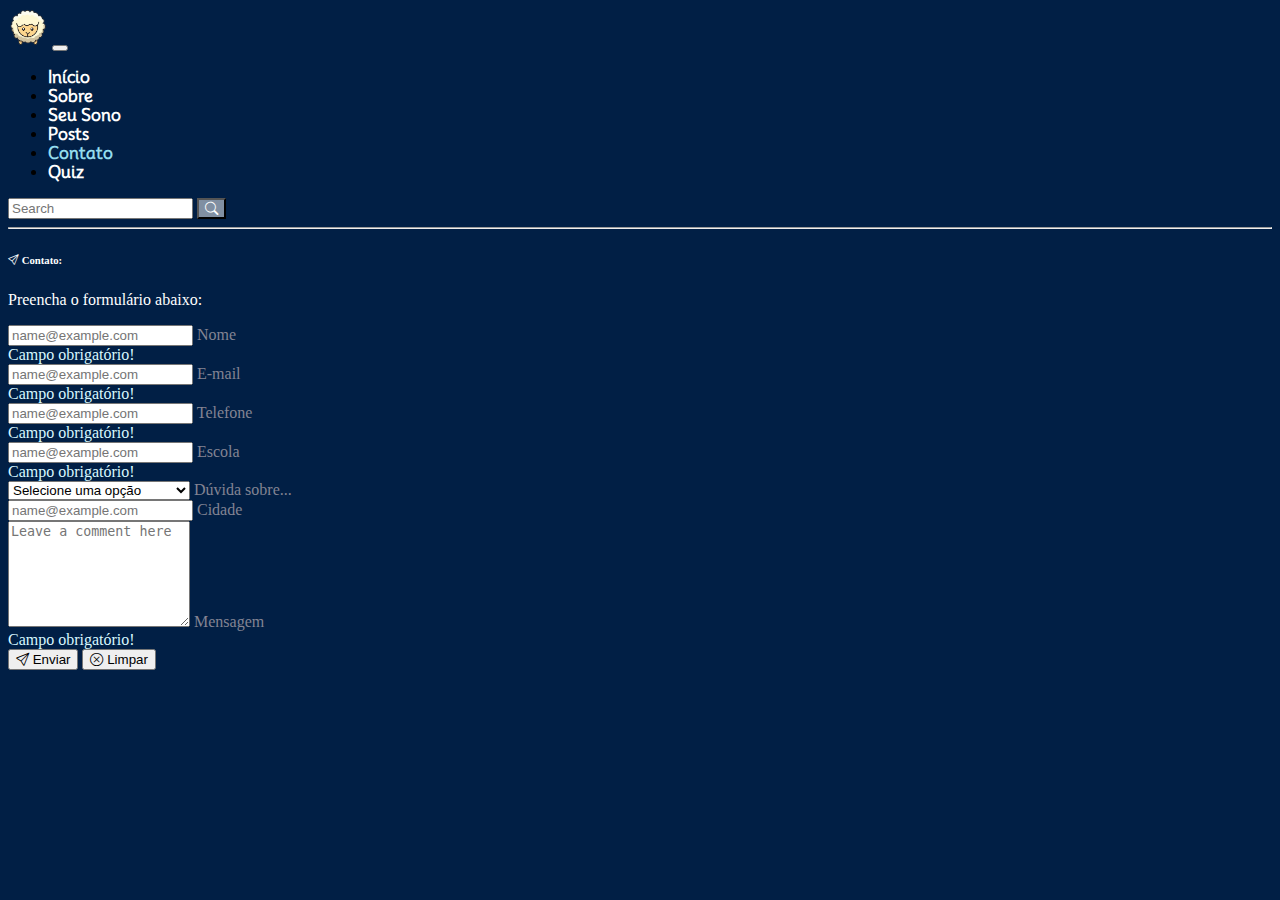
==== contato.html @ be9c15e2 "Arquivos adicionados" ====
<!DOCTYPE html>
<html>
<head>
	<meta charset="utf-8">
	<meta name="viewport" content="width=device-width, initial-scale=1">
	<title>Durma mais, viva mais</title>

  <link rel="icon" href="ovelha.png" sizes="32x32">

	<link href="https://cdn.jsdelivr.net/npm/bootstrap@5.3.1/dist/css/bootstrap.min.css" rel="stylesheet" integrity="sha384-4bw+/aepP/YC94hEpVNVgiZdgIC5+VKNBQNGCHeKRQN+PtmoHDEXuppvnDJzQIu9" crossorigin="anonymous">

	<link rel="stylesheet" href="https://cdn.jsdelivr.net/npm/bootstrap-icons@1.10.5/font/bootstrap-icons.css">

  <link rel="stylesheet" href="style.css">

	<style type="text/css">
		@import url('https://fonts.googleapis.com/css2?family=Mooli&display=swap');

    .menuFonte
    {
      font-family: 'Mooli', sans-serif;
      font-size: 16px;
    }

    .corFonteMenu
    { 
      color: white;
      font-weight: bold;
    }

    .corNav
    {
      background-color: #011F45;
    }

    .corPagina
    {
      background-color: #011F45;
    }

    .entrar
    {
      background-color: white; 
      padding:7px; 
      font-size: 15px;
      margin-right: 15px;
      margin-top: 12px; 
      border-radius: 10px; 
      font-family: 'Mooli', sans-serif;
    }

    .corFonteMenu:hover{
      color: #a6aef6;
    }

    a{
      text-decoration: none;
      color: white;
    }
   
	</style>

</head>
<body class="corPagina">

	<script src="https://cdn.jsdelivr.net/npm/bootstrap@5.3.1/dist/js/bootstrap.bundle.min.js" integrity="sha384-HwwvtgBNo3bZJJLYd8oVXjrBZt8cqVSpeBNS5n7C8IVInixGAoxmnlMuBnhbgrkm" crossorigin="anonymous"></script>

	<!--início navbar-->

	<nav class="navbar navbar-expand-lg corNav">
  <div class="container-fluid">
    <a class="navbar-brand corFonteMenu" href="index.html"><image><img src="ovelha.png" height="40px"></image></a>
    <button class="navbar-toggler" type="button" data-bs-toggle="collapse" data-bs-target="#navbarSupportedContent" aria-controls="navbarSupportedContent" aria-expanded="false" aria-label="Toggle navigation">
      <span class="navbar-toggler-icon"></span>
    </button>
    <div class="collapse navbar-collapse" id="navbarSupportedContent">
      <ul class="navbar-nav me-auto mb-2 mb-lg-0 menuFonte">
        <li class="nav-item">
          <a class="nav-link active" style="color: white; font-weight: bold;" aria-current="page" href="index.html">Início</a>
        </li>
        <li class="nav-item dropdown">
          <a class="nav-link corFonteMenu" href="sobre.html">Sobre</a>
        </li>
        <li class="nav-item">
          <a class="nav-link corFonteMenu" href="sono.html">Seu Sono</a>
        </li>
        <li class="nav-item">
          <a class="nav-link corFonteMenu" href="posts.html">Posts</a>
        </li>
        <li class="nav-item">
          <a class="nav-link" style="color: #94dced; font-weight: bold;" href="contato.html">Contato</a>
        </li>
        <li class="nav-item">
          <a class="nav-link corFonteMenu" href="quiz.html">Quiz</a>
        </li>
        
      </ul>

      <form class="d-flex" role="search">
        <input class="form-control me-2" type="search" placeholder="Search" aria-label="Search">
        <button class="btn btn-outline" style="background-color: rgba(255,255,255,0.5); color: white;" type="submit"><i class="bi bi-search"></i></button>
      </form>
    </div>
  </div>
  </nav>

  <hr>

  <div class="container corContainer">

		<div class="row mb-2" style="color:white;">
			<h6 class="display-6"><i class="bi bi-send"></i> Contato: </h6>
			<p class="lead">Preencha o formulário abaixo: </p>	

      <form class="needs-validation" novalidate>
      <div class="row">

        <div class="col-md-6 col-sm-12 mb-3">
          
          <div class="form-floating mb-3">
            <input type="text" required class="form-control" id="floatingInput" placeholder="name@example.com">
            <label for="floatingInput" style="color: #838493;">Nome</label>
          

          <div class="invalid-feedback" style="color: #D8F8FF;">
            Campo obrigatório!
          </div></div>
            
        </div>
        <div class="col-md-4 col-sm-12 mb-3">
          
          <div class="form-floating mb-3">
            <input type="email" required class="form-control" id="floatingInput" placeholder="name@example.com">
            <label for="floatingInput" style="color: #838493;">E-mail</label>
          

          <div class="invalid-feedback" style="color: #D8F8FF;">
            Campo obrigatório!
          </div></div>
        </div>
        <div class="col-md-2 col-sm-12 mb-3">
          <div class="form-floating mb-3">
            <input type="tel" required class="form-control" id="floatingInput" placeholder="name@example.com">
            <label for="floatingInput" style="color: #838493;">Telefone</label>
          

          <div class="invalid-feedback" style="color: #D8F8FF;">
            Campo obrigatório!
          </div></div>
          
        </div>
    
      </div>

      <div class="row">

        <div class="col-md-5 col-sm-12 mb-3">
          <div class="form-floating mb-3">
            <input type="text" required class="form-control" id="floatingInput" placeholder="name@example.com">
            <label for="floatingInput" style="color: #838493;">Escola</label>
          

          <div class="invalid-feedback" style="color: #D8F8FF;">
            Campo obrigatório!
          </div></div>
        </div>
        <div class="col-md-3 col-sm-12 mb-3">
          <div class="form-floating">
            <select class="form-select" id="floatingSelectGrid">
              <option selected>Selecione uma opção</option>
              <option value="1">Cadastro</option>
              <option value="2">Pesquisa</option>
              <option value="3">Acompanhamento do sono</option>
            </select>
            <label for="floatingSelectGrid" style="color: #838493;">Dúvida sobre...</label>
          </div>
        </div>
        <div class="col-md-4 col-sm-12 mb-3">
          <div class="form-floating mb-3">
            <input type="text" class="form-control" id="floatingInput" placeholder="name@example.com">
            <label for="floatingInput" style="color: #838493;">Cidade</label>
          </div>
        </div>
        
        
      </div>

      <div class="row">

        <div class="col-12 mb-3">
          <div class="form-floating">
            <textarea class="form-control" required placeholder="Leave a comment here" id="floatingTextarea2" style="height: 100px"></textarea>
            <label for="floatingTextarea2" style="color:#838493;">Mensagem</label>
          

          <div class="invalid-feedback" style="color: #D8F8FF;">
            Campo obrigatório!
          </div></div>
        </div>
        
      </div>

      <div class="row">
        
        <div class="col-12">
          <button type="submit" class="btn btn-primary"><i class="bi bi-send"></i> Enviar</button>

          
          <button type="reset" class="btn btn-primary"><i class="bi bi-x-circle"></i> Limpar</button>
        </div>

      </div>

		</div>

  </form>
		
	</div>

  

      <script src="https://cdn.jsdelivr.net/npm/bootstrap@5.3.1/dist/js/bootstrap.bundle.min.js" integrity="sha384-HwwvtgBNo3bZJJLYd8oVXjrBZt8cqVSpeBNS5n7C8IVInixGAoxmnlMuBnhbgrkm" crossorigin="anonymous"></script>

<script type="text/javascript">
  // Example starter JavaScript for disabling form submissions if there are invalid fields
(() => {
  'use strict'

// Fetch all the forms we want to apply custom Bootstrap validation styles to
const forms = document.querySelectorAll('.needs-validation')

// Loop over them and prevent submission
Array.from(forms).forEach(form => {
  form.addEventListener('submit', event => {
    if (!form.checkValidity()) {
      event.preventDefault()
      event.stopPropagation()
    }

    form.classList.add('was-validated')
  }, false)
})
})()

</script>
 

  <br>
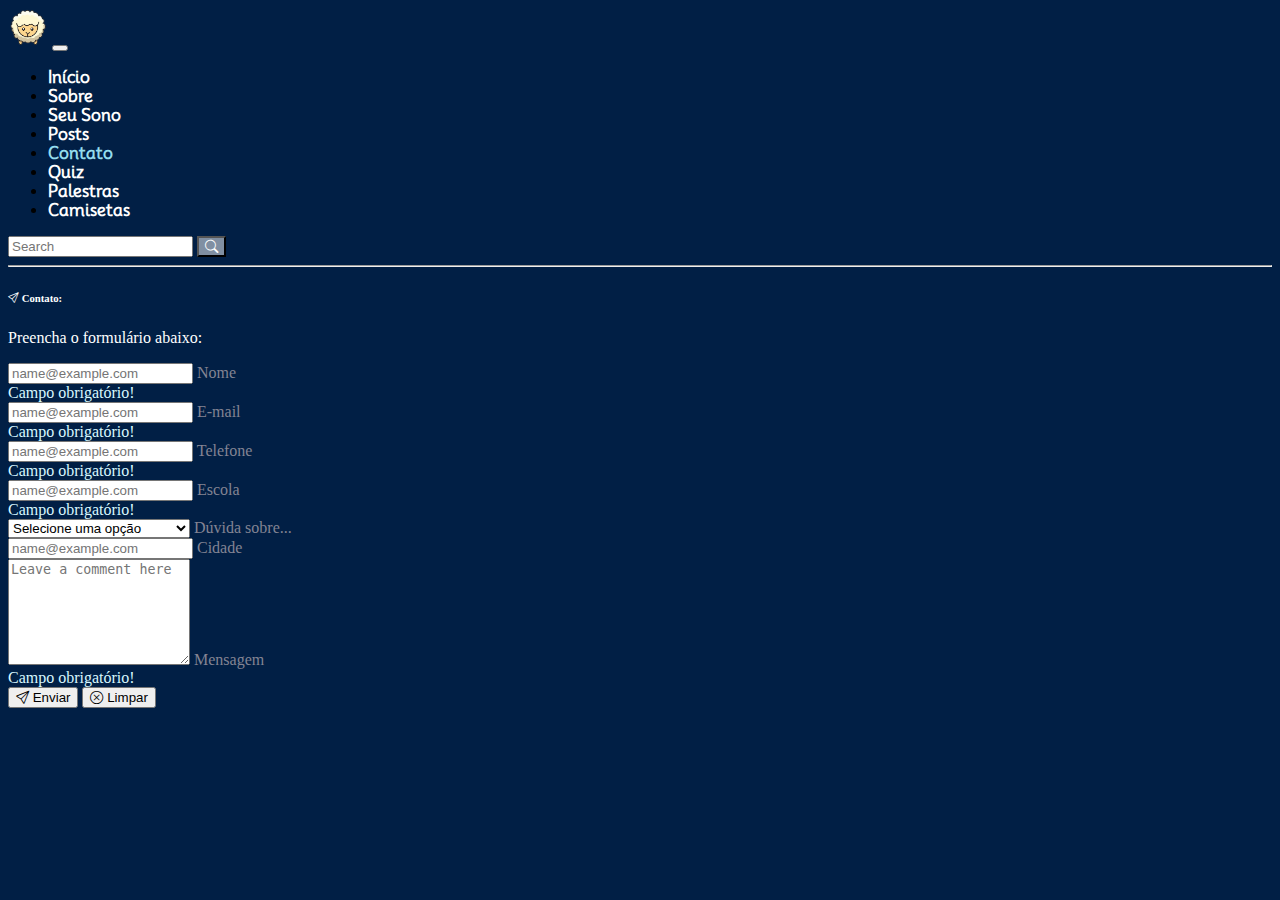
==== commit 7d5bd827: "Versão atualizada - fotos, camisetas e palestras" ====
--- a/contato.html
+++ b/contato.html
@@ -92,6 +92,12 @@
         </li>
         <li class="nav-item">
           <a class="nav-link corFonteMenu" href="quiz.html">Quiz</a>
+        </li>
+        <li class="nav-item">
+          <a class="nav-link corFonteMenu" href="palestras.html">Palestras</a>
+        </li>
+        <li class="nav-item">
+          <a class="nav-link corFonteMenu" href="camisetas.html">Camisetas</a>
         </li>
         
       </ul>
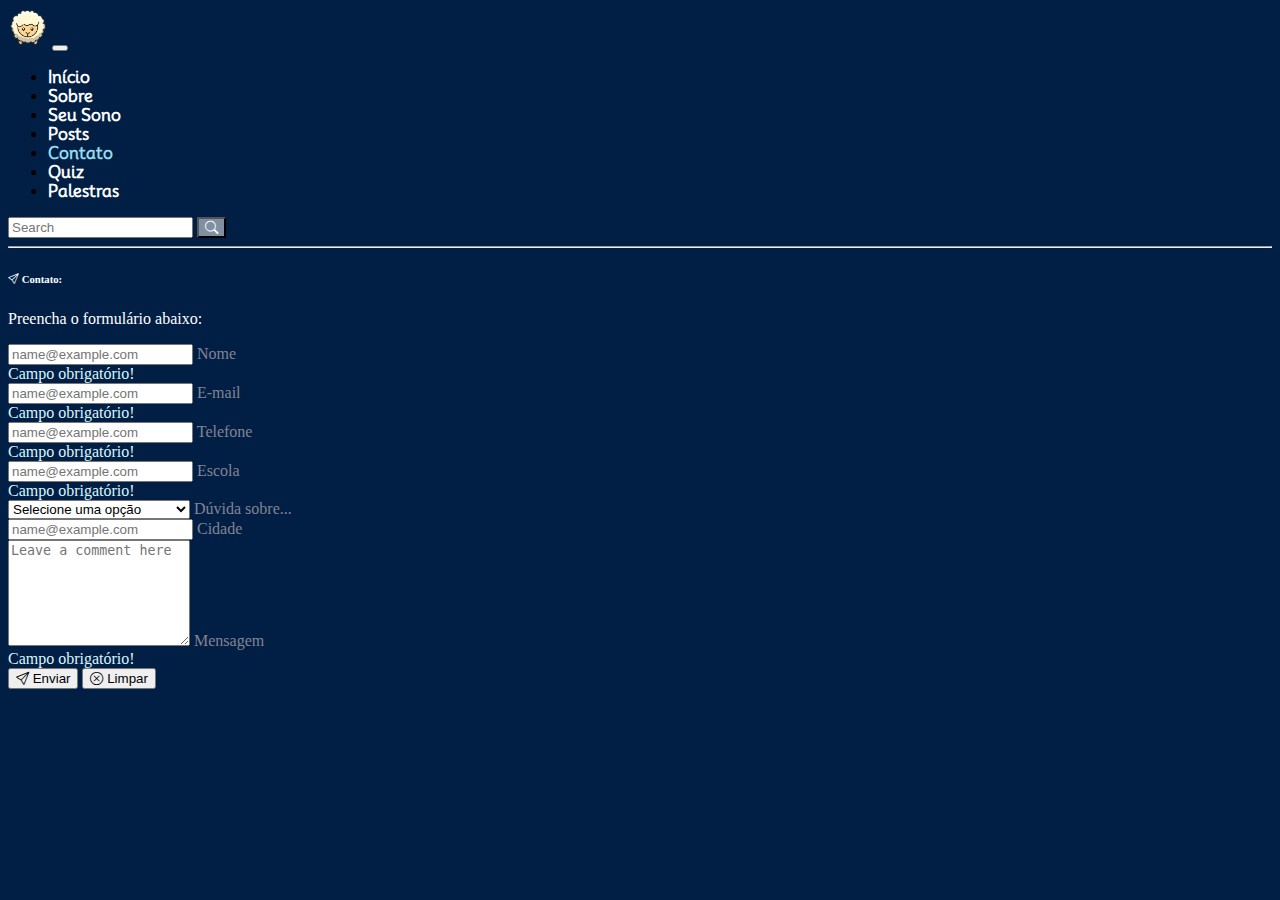
==== commit 812354f4: "Adição de gráficos, banner. Retirada camisetas" ====
--- a/contato.html
+++ b/contato.html
@@ -95,9 +95,6 @@
         </li>
         <li class="nav-item">
           <a class="nav-link corFonteMenu" href="palestras.html">Palestras</a>
-        </li>
-        <li class="nav-item">
-          <a class="nav-link corFonteMenu" href="camisetas.html">Camisetas</a>
         </li>
         
       </ul>
